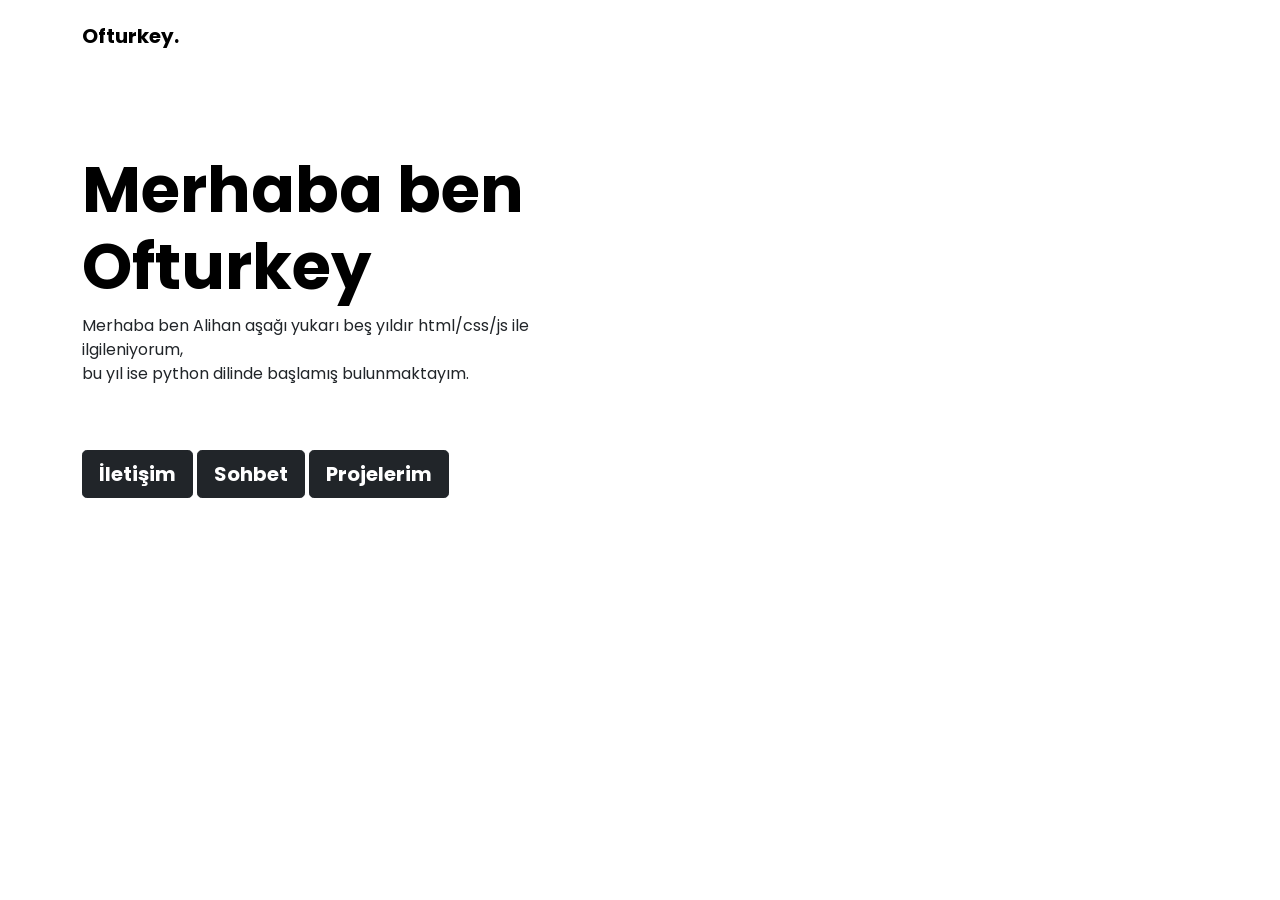
==== index.html @ 565c8308 "Update index.html" ====
<!DOCTYPE html>
<html lang="tr-TR">
<head>
    <meta charset="UTF-8">
    <meta http-equiv="X-UA-Compatible" content="IE=edge">
    <meta name="viewport" content="width=device-width, initial-scale=1.0">
    <link rel="icon" href="icon.png" type="İcon" />
    <link rel="stylesheet" type="text/css" href="ana.css" />
    <link rel="stylesheet" type="text/css" href="main.css" />    
    <link rel="stylesheet" href="bootstrap.css">
    <link rel="stylesheet" href="bootstrap-grid.css">
    <link rel="stylesheet" href="bootstrap-reboot.css">
    <link rel="preconnect" href="https://fonts.googleapis.com">
    <link rel="preconnect" href="https://fonts.gstatic.com" crossorigin>
    <link href="https://fonts.googleapis.com/css2?family" rel="stylesheet">

    <title>Ofturkey.</title>
</head>
<body>
    <div class="container mt-4">
<div class="row">
    <div class ="col-lg-12">
        <h1 class="baslik">Ofturkey.</h1>


    </div>



</div>

<div class="row mt-5" >

<div class="col-lg-6 mt-5" >
    <h2 class="anayazi">Merhaba ben<br>Ofturkey</h2>
    <p>Merhaba ben Alihan aşağı yukarı beş yıldır html/css/js ile ilgileniyorum,<br>bu yıl ise python dilinde başlamış bulunmaktayım.</p>
    <a href="https://twitter.com/Ofturkey1" class ="btn btn-dark btn-lg mt-5"><strong>İletişim</strong></a>
    <a href="/chat" class ="btn btn-dark btn-lg mt-5"><strong>Sohbet</strong></a>
    <a href="/iletisim.html" class ="btn btn-dark btn-lg mt-5"><strong>Projelerim</strong></a>


</div>
<div class="col-lg-6">
<div class="resim">
<img src="">
    

</div>
</div>


</div>
</div>

</body>
</html>
---- main.css ----
@import url('https://fonts.googleapis.com/css2?family=Poppins');
* {
    font-family: 'Poppins', sans-serif;
}

.baslik{
    font-size: 20px;
    font-weight: bold;
    color: black;
    font-family: 'Poppins', sans-serif;
}

.anayazi{
    font-size: 64px;
    font-weight: bold;
    color: black;
    font-family: 'Poppins', sans-serif;
}

.desc {
    font-size:23px;
    color: black;
}

.btn-dark {
    background-color: black;
    border-radius: 16px;
    padding: 30px 45px;
}

.btn-dark:hover {
    background-color: orangered;
    border: 1px solid orangered;
}
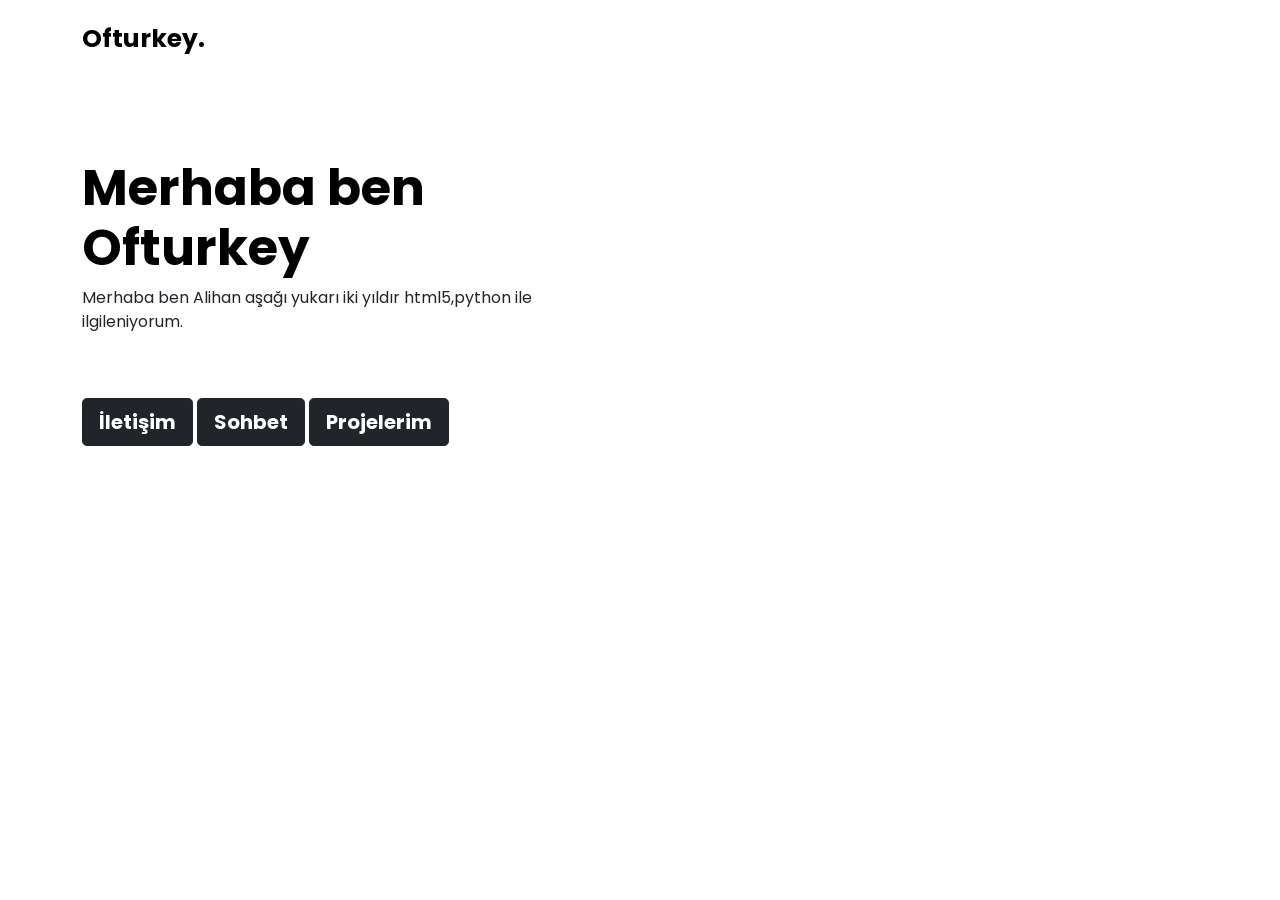
==== commit 424081da: "Update index.html" ====
--- a/index.html
+++ b/index.html
@@ -33,7 +33,7 @@
 
 <div class="col-lg-6 mt-5" >
     <h2 class="anayazi">Merhaba ben<br>Ofturkey</h2>
-    <p>Merhaba ben Alihan aşağı yukarı beş yıldır html/css/js ile ilgileniyorum,<br>bu yıl ise python dilinde başlamış bulunmaktayım.</p>
+    <p>Merhaba ben Alihan aşağı yukarı iki yıldır html5,python ile ilgileniyorum.</p>
     <a href="https://twitter.com/Ofturkey1" class ="btn btn-dark btn-lg mt-5"><strong>İletişim</strong></a>
     <a href="/chat" class ="btn btn-dark btn-lg mt-5"><strong>Sohbet</strong></a>
     <a href="/iletisim.html" class ="btn btn-dark btn-lg mt-5"><strong>Projelerim</strong></a>
--- a/main.css
+++ b/main.css
@@ -4,14 +4,14 @@
 }
 
 .baslik{
-    font-size: 20px;
+    font-size: 25px;
     font-weight: bold;
     color: black;
     font-family: 'Poppins', sans-serif;
 }
 
 .anayazi{
-    font-size: 64px;
+    font-size: 50px;
     font-weight: bold;
     color: black;
     font-family: 'Poppins', sans-serif;
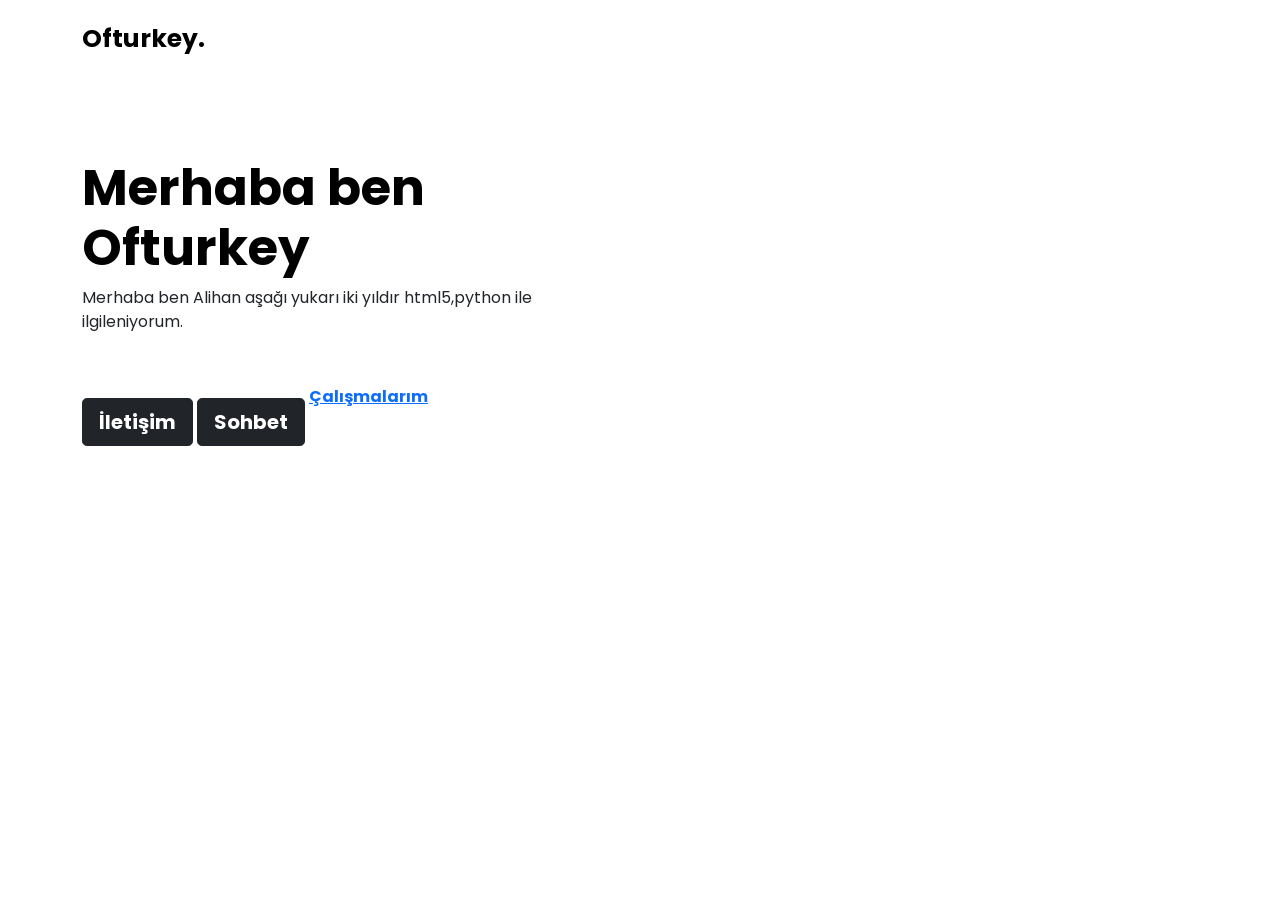
==== commit 24c05e96: "Update index.html" ====
--- a/index.html
+++ b/index.html
@@ -36,7 +36,7 @@
     <p>Merhaba ben Alihan aşağı yukarı iki yıldır html5,python ile ilgileniyorum.</p>
     <a href="https://twitter.com/Ofturkey1" class ="btn btn-dark btn-lg mt-5"><strong>İletişim</strong></a>
     <a href="/chat" class ="btn btn-dark btn-lg mt-5"><strong>Sohbet</strong></a>
-    <a href="/iletisim.html" class ="btn btn-dark btn-lg mt-5"><strong>Projelerim</strong></a>
+    <a href="https://ofturkey0.github.io/projects/ class ="btn btn-dark btn-lg mt-5"><strong>Çalışmalarım</strong></a>
 
 
 </div>
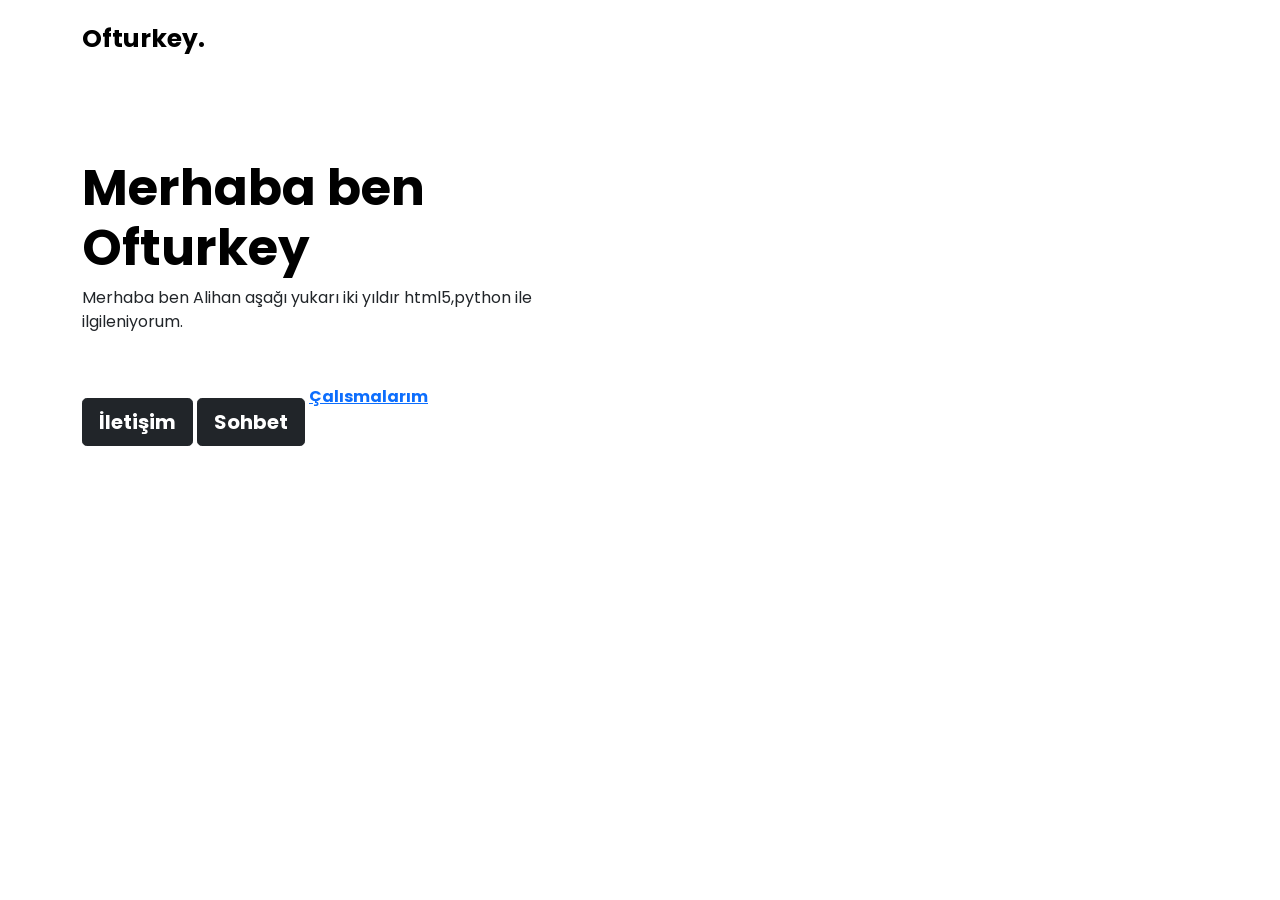
==== commit 30a5ed11: "Update index.html" ====
--- a/index.html
+++ b/index.html
@@ -36,7 +36,7 @@
     <p>Merhaba ben Alihan aşağı yukarı iki yıldır html5,python ile ilgileniyorum.</p>
     <a href="https://twitter.com/Ofturkey1" class ="btn btn-dark btn-lg mt-5"><strong>İletişim</strong></a>
     <a href="/chat" class ="btn btn-dark btn-lg mt-5"><strong>Sohbet</strong></a>
-    <a href="https://ofturkey0.github.io/projects/ class ="btn btn-dark btn-lg mt-5"><strong>Çalışmalarım</strong></a>
+    <a href="https://ofturkey0.github.io/projects/ class ="btn btn-dark btn-lg mt-5"><strong>Çalısmalarım</strong></a>
 
 
 </div>
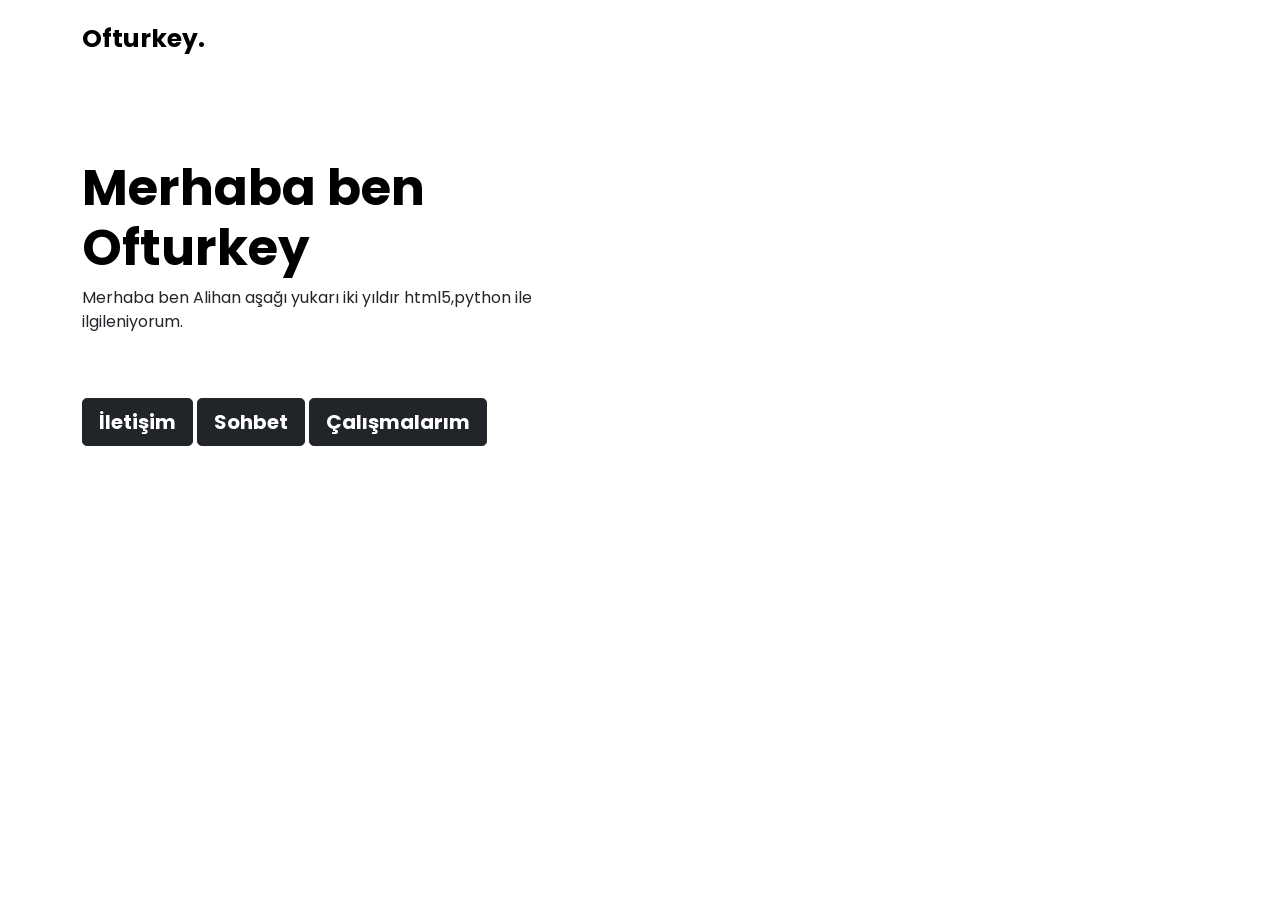
==== commit 36a6725f: "Update index.html" ====
--- a/index.html
+++ b/index.html
@@ -36,7 +36,7 @@
     <p>Merhaba ben Alihan aşağı yukarı iki yıldır html5,python ile ilgileniyorum.</p>
     <a href="https://twitter.com/Ofturkey1" class ="btn btn-dark btn-lg mt-5"><strong>İletişim</strong></a>
     <a href="/chat" class ="btn btn-dark btn-lg mt-5"><strong>Sohbet</strong></a>
-    <a href="https://ofturkey0.github.io/projects/ class ="btn btn-dark btn-lg mt-5"><strong>Çalısmalarım</strong></a>
+    <a href="https://ofturkey0.github.io/projects/" class ="btn btn-dark btn-lg mt-5"><strong>Çalışmalarım</strong></a>
 
 
 </div>
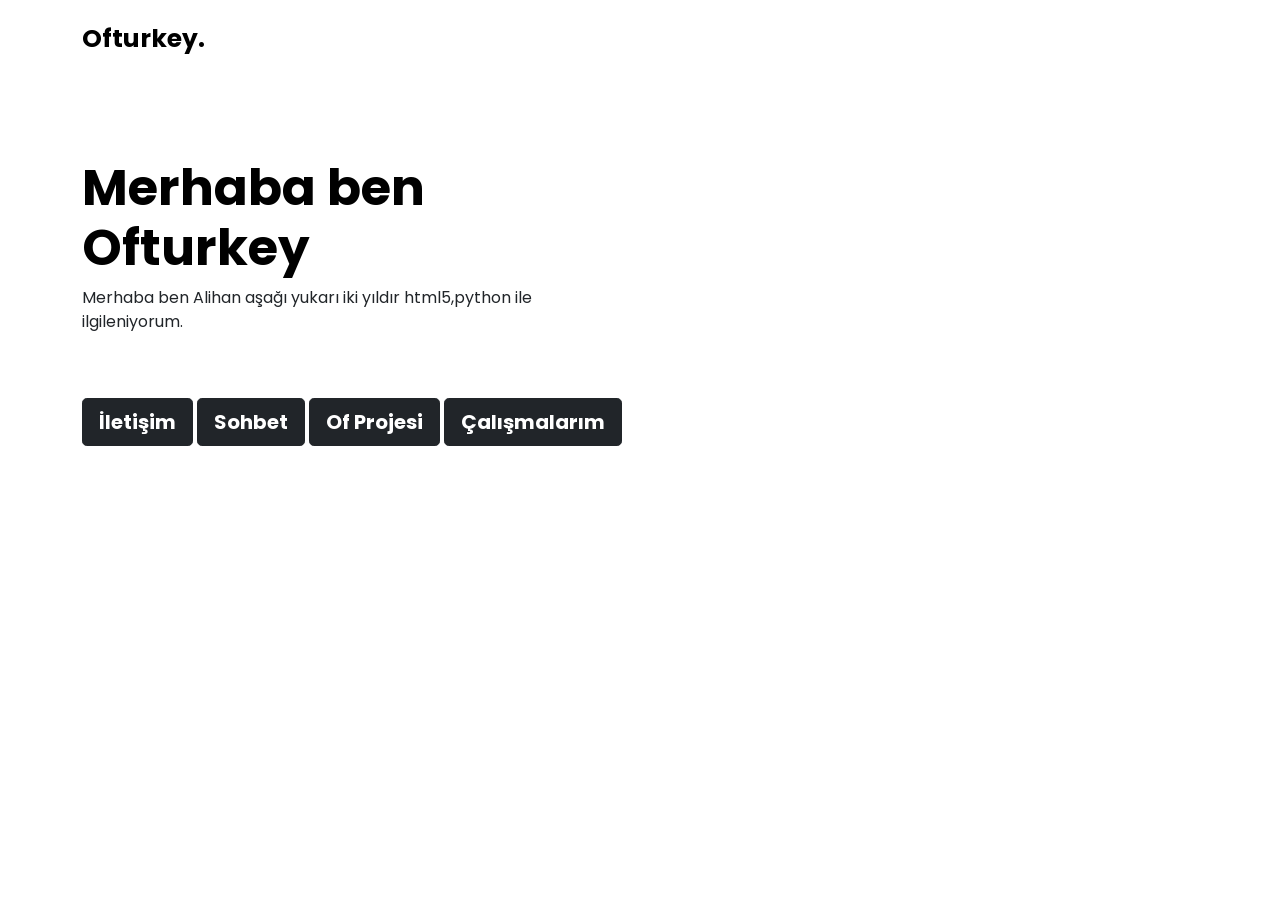
==== commit 317647cf: "Update index.html" ====
--- a/index.html
+++ b/index.html
@@ -34,8 +34,9 @@
 <div class="col-lg-6 mt-5" >
     <h2 class="anayazi">Merhaba ben<br>Ofturkey</h2>
     <p>Merhaba ben Alihan aşağı yukarı iki yıldır html5,python ile ilgileniyorum.</p>
-    <a href="https://twitter.com/Ofturkey1" class ="btn btn-dark btn-lg mt-5"><strong>İletişim</strong></a>
+    <a href="https://fosstodon.org/@ofturkey" class ="btn btn-dark btn-lg mt-5"><strong>İletişim</strong></a>
     <a href="/chat" class ="btn btn-dark btn-lg mt-5"><strong>Sohbet</strong></a>
+        <a href="https://ofturkey0.github.io/videos/" class ="btn btn-dark btn-lg mt-5"><strong>Of Projesi</strong></a>
     <a href="https://ofturkey0.github.io/projects/" class ="btn btn-dark btn-lg mt-5"><strong>Çalışmalarım</strong></a>
 
 
